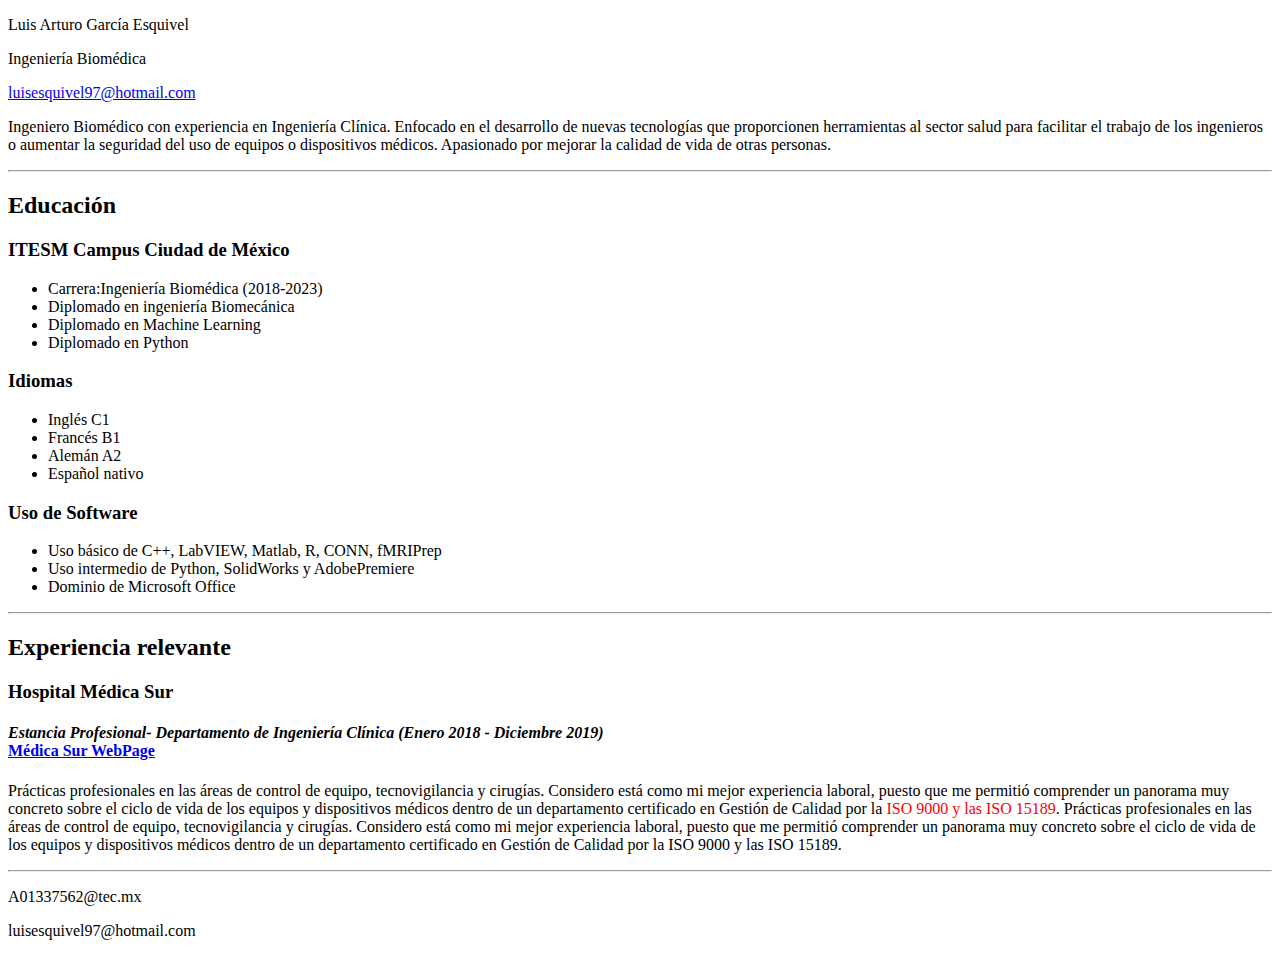
==== Lab1.html @ 13541e30 "Cambio de nombres entre archivos" ====
<!DOCtype html>
<html>
<head>  
<link rel="stylesheet" href="https://fonts.googleapis.com/css?family=Trirong">
<link rel="stylesheet" href="https://fonts.googleapis.com/css?family=Space+Grotesk">
<link rel="stylesheet" href="https://fonts.googleapis.com/css?family=Teko">
<link rel="stylesheet" href="https://fonts.googleapis.com/css?family=Abril+Fatface">
<link rel="stylesheet" href="https://fonts.googleapis.com/css?family=Audiowide">
<link rel="stylesheet" href="style.css">  
<title>Laboratorio 1</title>
<meta name="Esta página muestra el primer Laboratorio de la clase de Desarrollo Web" content="Curriculum">
<meta name="Ingeniería Biomédica, Ingeniería Clínica" content="Informacón sobre el estudiante">  
</head>
   <style>
    
   </style>


 <Header> <!--Información del estudiante-->
  
  <p class="Info" id=nombre>
     Luis Arturo García Esquivel
   </p>
   <p class="Info" id="carrera">
     Ingeniería Biomédica
   </p>
   <p class="Info" id="correo">
    <a href="luisesquivel97@hotmail.com"> luisesquivel97@hotmail.com
     </a>
   </p>   
 </Header>
 <body>
 <main> 
  <p.Mision>
    Ingeniero Biomédico con experiencia en Ingeniería Clínica. Enfocado en el desarrollo de nuevas 
tecnologías que proporcionen herramientas al sector salud para facilitar el trabajo de los ingenieros o 
aumentar la seguridad del uso de equipos o dispositivos médicos. Apasionado por mejorar la calidad 
de vida de otras personas.
  </p>
   <hr>

 <h2 class="subt" id="Edu">
  Educación
 </h2>
 <h3>
   ITESM Campus Ciudad de México
 </h3>
  <ul>
    <li>
      Carrera:Ingeniería Biomédica (2018-2023)
    </li>
     <li>
      Diplomado en ingeniería Biomecánica
    </li>
     <li>
      Diplomado en Machine Learning
    </li>
     <li>
      Diplomado en Python
    </li>
  </ul>
 <h3>
   Idiomas
 </h3>
  <ul>
    <li>
      Inglés C1
    </li>
    <li>
      Francés B1
    </li>
    <li>
      Alemán A2
    </li>
    <li>
      Español nativo
    </li>
    </ul>
   <h3>
    Uso de Software
    
  </h3>
   <ul>
       <li>
         Uso básico de C++, LabVIEW, Matlab, R, CONN, fMRIPrep
       </li>
        <li>
         Uso intermedio de Python, SolidWorks y AdobePremiere
       </li>
        <li>
         Dominio de Microsoft Office
       </li>
     </ul>
   <hr>
  <h2>
    Experiencia relevante
  </h2>
   <h3>
    Hospital Médica Sur
  </h3>
     <h4>
       <i>Estancia Profesional- Departamento de Ingeniería Clínica (Enero 2018 - Diciembre 2019)</i>
      <nav><a href=https://www.medicasur.com.mx/es_mx/ms/urg_Infartos?gclid=Cj0KCQiAzeSdBhC4ARIsACj36uFP1Jq4O7ZF_fr-vERq1U1fAq_rhTzMrqRVhCGq4nfSFCQJcj1CblIaAmgMEALw_wcB>Médica Sur WebPage</a></nav>
  </h4>
    <p.exp>
      Prácticas profesionales en las áreas de control de equipo, tecnovigilancia y cirugías. Considero está como mi mejor experiencia laboral, puesto que me permitió comprender un panorama muy concreto sobre el ciclo de vida de los equipos y dispositivos médicos dentro de un departamento certificado en Gestión de Calidad por la <span style="color:red">ISO 9000 y las ISO 15189</span>. Prácticas profesionales en las áreas de control de equipo, tecnovigilancia y cirugías. Considero está como mi mejor experiencia laboral, puesto que me permitió comprender un panorama muy concreto sobre el ciclo de vida de los equipos y dispositivos médicos dentro de un departamento certificado en Gestión de Calidad por la ISO 9000 y las ISO 15189.
      </p>   
   </main>
  </body>
  <hr>
  <footer>
    <adress>
      
      <p id="infoCorreo1"><a>A01337562@tec.mx</a></p>
      <p id="infoCorreo2"><a>luisesquivel97@hotmail.com</a></p>
    
    </adress>
  </footer>
</html>
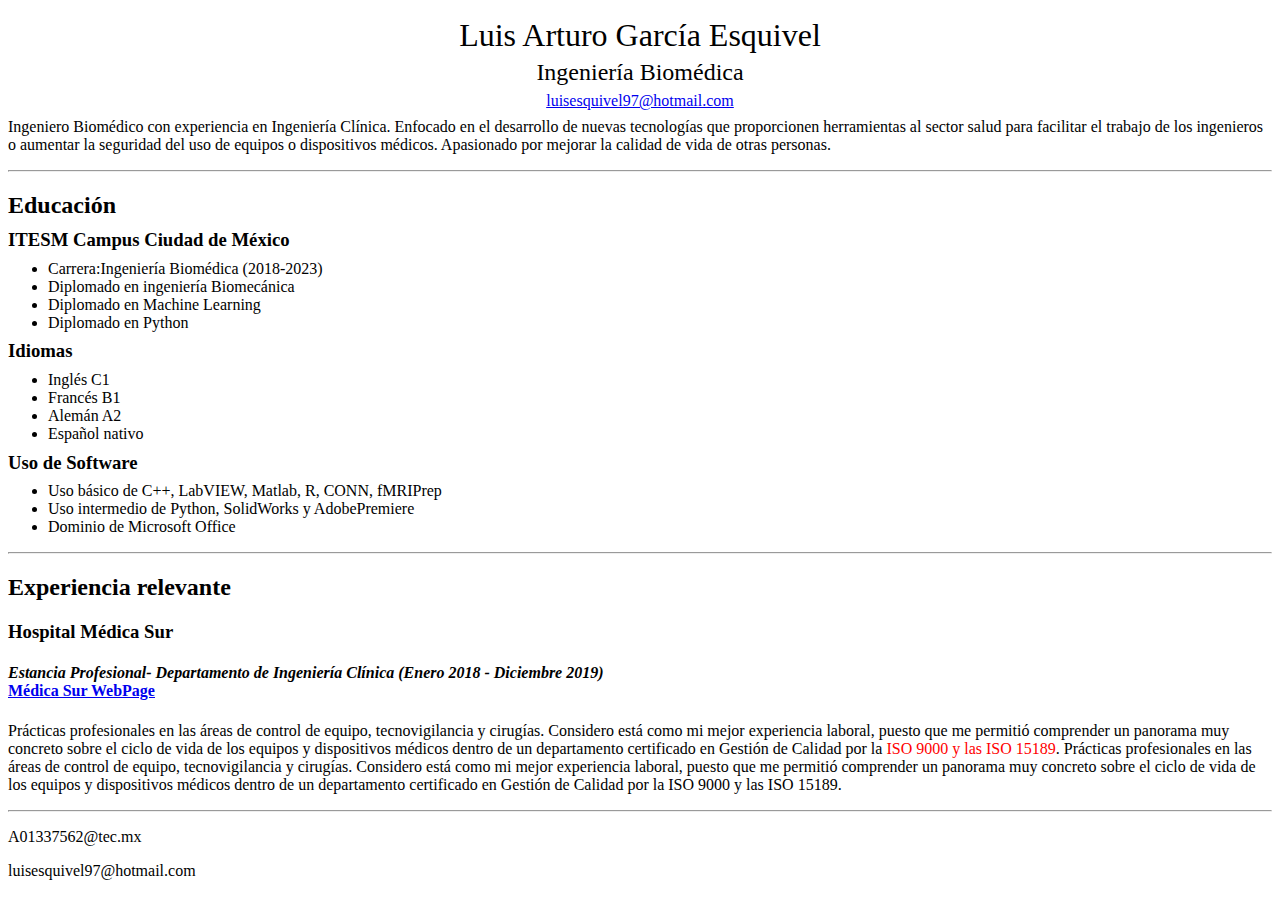
==== commit b124c12f: "cambios en los nombres" ====
--- a/Lab1.html
+++ b/Lab1.html
@@ -1,30 +1,26 @@
 <!DOCtype html>
 <html>
-<head>  
-<link rel="stylesheet" href="https://fonts.googleapis.com/css?family=Trirong">
-<link rel="stylesheet" href="https://fonts.googleapis.com/css?family=Space+Grotesk">
-<link rel="stylesheet" href="https://fonts.googleapis.com/css?family=Teko">
-<link rel="stylesheet" href="https://fonts.googleapis.com/css?family=Abril+Fatface">
-<link rel="stylesheet" href="https://fonts.googleapis.com/css?family=Audiowide">
-<link rel="stylesheet" href="style.css">  
+<head>
+  
 <title>Laboratorio 1</title>
 <meta name="Esta página muestra el primer Laboratorio de la clase de Desarrollo Web" content="Curriculum">
 <meta name="Ingeniería Biomédica, Ingeniería Clínica" content="Informacón sobre el estudiante">  
 </head>
    <style>
-    
+     p.Info{line-height:0.2;text-align:center}
+     p.Mision{line-height:0.2;text-align:left;font-size:100%;}
    </style>
 
 
  <Header> <!--Información del estudiante-->
   
-  <p class="Info" id=nombre>
+  <p class="Info" style="font-size:200%;">
      Luis Arturo García Esquivel
    </p>
-   <p class="Info" id="carrera">
+   <p class="Info" style="font-size:150%;text-align:center;">
      Ingeniería Biomédica
    </p>
-   <p class="Info" id="correo">
+   <p class="Info" style="font-size:100%;">
     <a href="luisesquivel97@hotmail.com"> luisesquivel97@hotmail.com
      </a>
    </p>   
@@ -39,10 +35,10 @@
   </p>
    <hr>
 
- <h2 class="subt" id="Edu">
+ <h2>
   Educación
  </h2>
- <h3>
+ <h3 style="line-height:0.1">
    ITESM Campus Ciudad de México
  </h3>
   <ul>
@@ -59,7 +55,7 @@
       Diplomado en Python
     </li>
   </ul>
- <h3>
+ <h3 style="line-height:0.1">
    Idiomas
  </h3>
   <ul>
@@ -76,7 +72,7 @@
       Español nativo
     </li>
     </ul>
-   <h3>
+   <h3 style="line-height:0.1">
     Uso de Software
     
   </h3>
@@ -98,7 +94,7 @@
    <h3>
     Hospital Médica Sur
   </h3>
-     <h4>
+     <h4 >
        <i>Estancia Profesional- Departamento de Ingeniería Clínica (Enero 2018 - Diciembre 2019)</i>
       <nav><a href=https://www.medicasur.com.mx/es_mx/ms/urg_Infartos?gclid=Cj0KCQiAzeSdBhC4ARIsACj36uFP1Jq4O7ZF_fr-vERq1U1fAq_rhTzMrqRVhCGq4nfSFCQJcj1CblIaAmgMEALw_wcB>Médica Sur WebPage</a></nav>
   </h4>
@@ -110,9 +106,8 @@
   <hr>
   <footer>
     <adress>
-      
-      <p id="infoCorreo1"><a>A01337562@tec.mx</a></p>
-      <p id="infoCorreo2"><a>luisesquivel97@hotmail.com</a></p>
+      <p><a>A01337562@tec.mx</a></p>
+      <p><a>luisesquivel97@hotmail.com</a></p>
     
     </adress>
   </footer>
